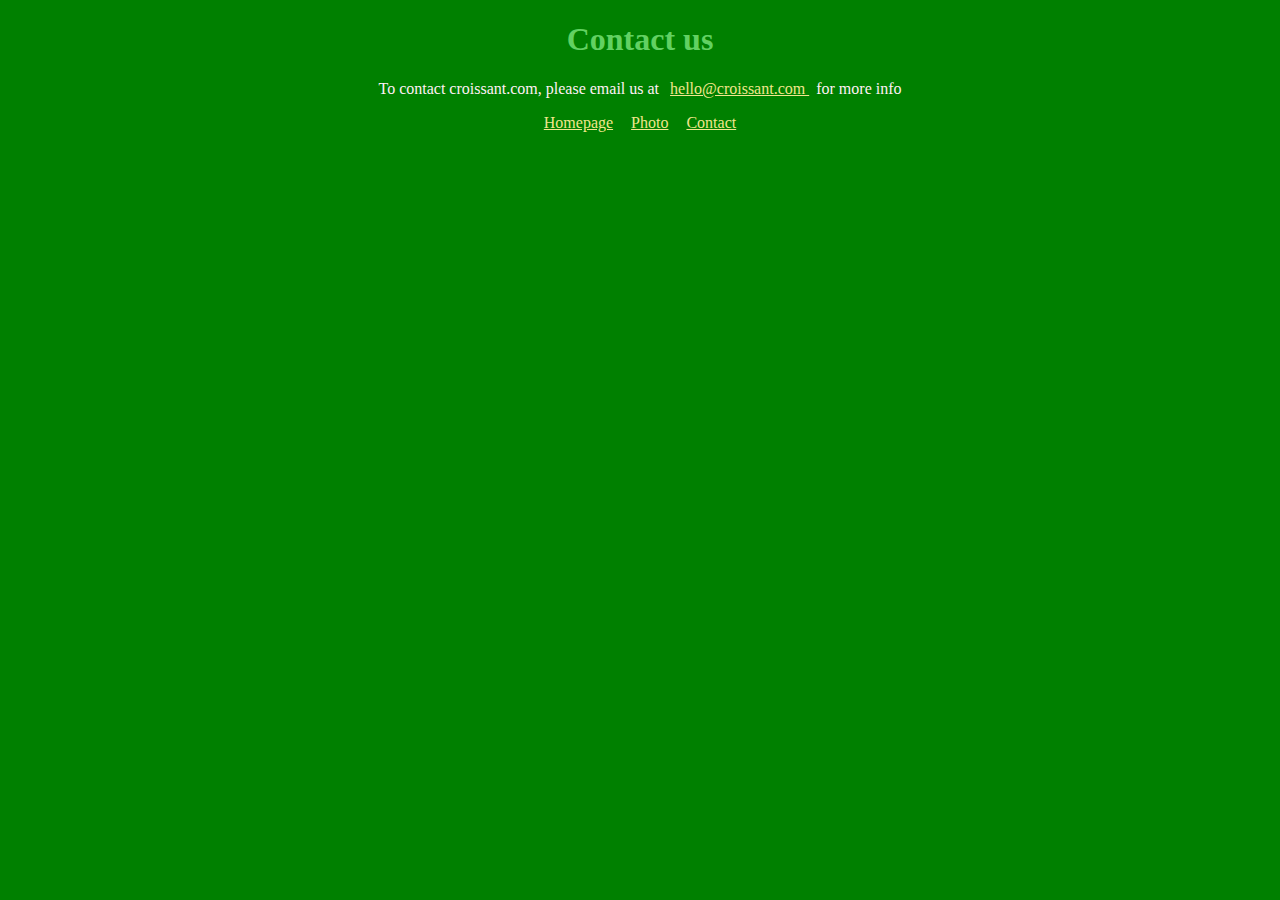
==== contact.html @ 6d75f74b "added 5 files of a Multiple Pages Hosting project" ====
<!DOCTYPE html>
<html lang="en">
  <head>
    <meta charset="UTF-8" />
    <meta http-equiv="X-UA-Compatible" content="IE=edge" />
    <meta name="viewport" content="width=device-width, initial-scale=1.0" />
    <link rel="stylesheet" href="/styles/style.css" />
    <title>CONTACT INFO</title>
  </head>
  <body>
    <h1>Contact us</h1>
    <p>
      To contact croissant.com, please email us at
      <a href=""> hello@croissant.com </a> for more info
    </p>
    <a href="index.html">Homepage</a>
    <a href="photo.html">Photo</a>
    <a href="">Contact</a>
  </body>
</html>
---- styles/style.css ----
body {
  background: green;
  text-align: center;
}

h1 {
  color: rgb(98, 209, 98);
}

a {
  color: khaki;
  padding: 7px;
}

p {
  color: lavenderblush;
}

img {
  display: block;
  margin: 0 auto;
  width: 520px;
}

.container {
  margin-top: 32px;
}
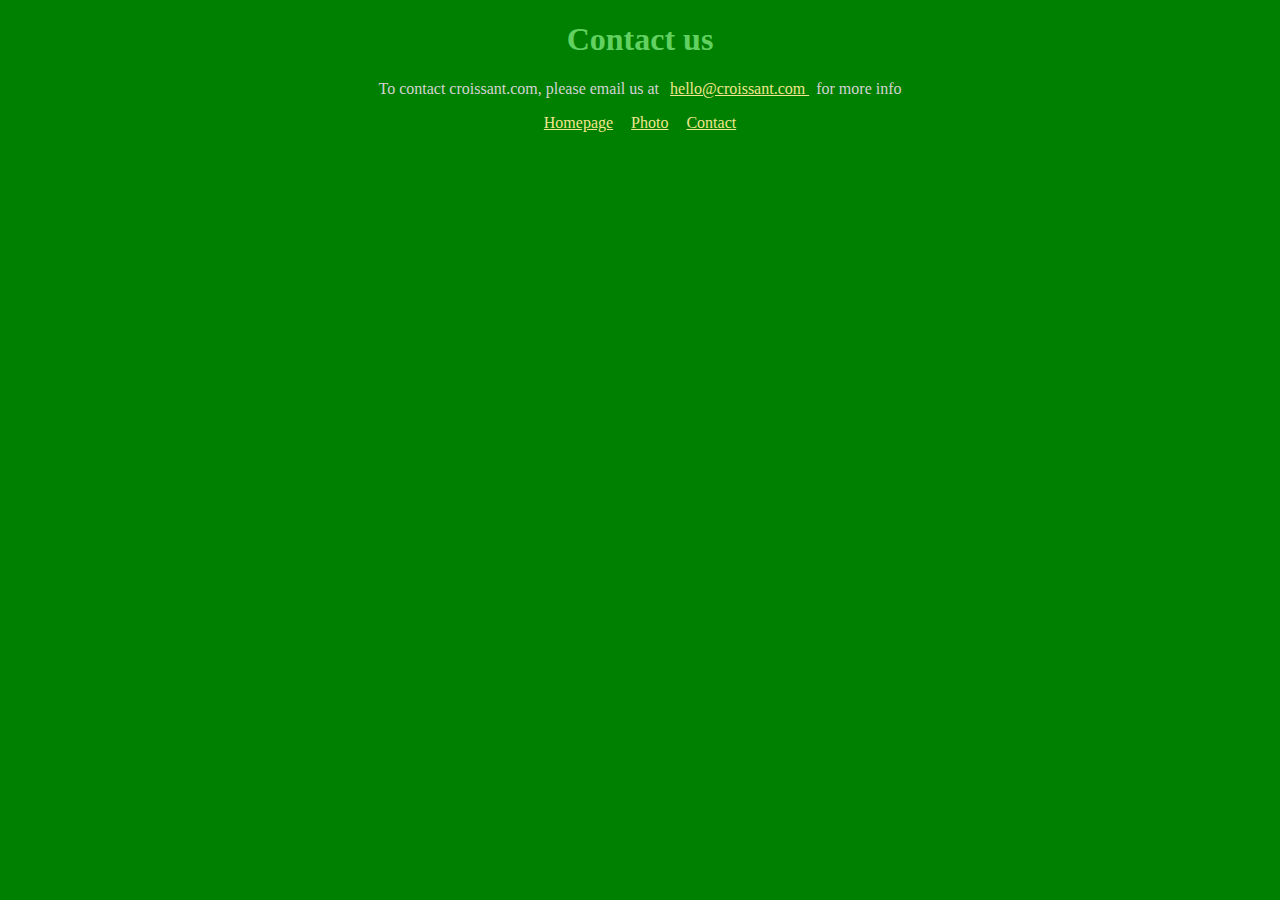
==== commit f4ca3e40: "made some modifications on the links" ====
--- a/contact.html
+++ b/contact.html
@@ -11,10 +11,11 @@
     <h1>Contact us</h1>
     <p>
       To contact croissant.com, please email us at
-      <a href=""> hello@croissant.com </a> for more info
+      <a href="mailto:hello@croissant.com"> hello@croissant.com </a> for more
+      info
     </p>
-    <a href="index.html">Homepage</a>
-    <a href="photo.html">Photo</a>
-    <a href="">Contact</a>
+    <a href="/">Homepage</a>
+    <a href="/photo.html">Photo</a>
+    <a href="/contact.html">Contact</a>
   </body>
 </html>
--- a/styles/style.css
+++ b/styles/style.css
@@ -13,7 +13,7 @@
 }
 
 p {
-  color: lavenderblush;
+  color: lightgrey;
 }
 
 img {
